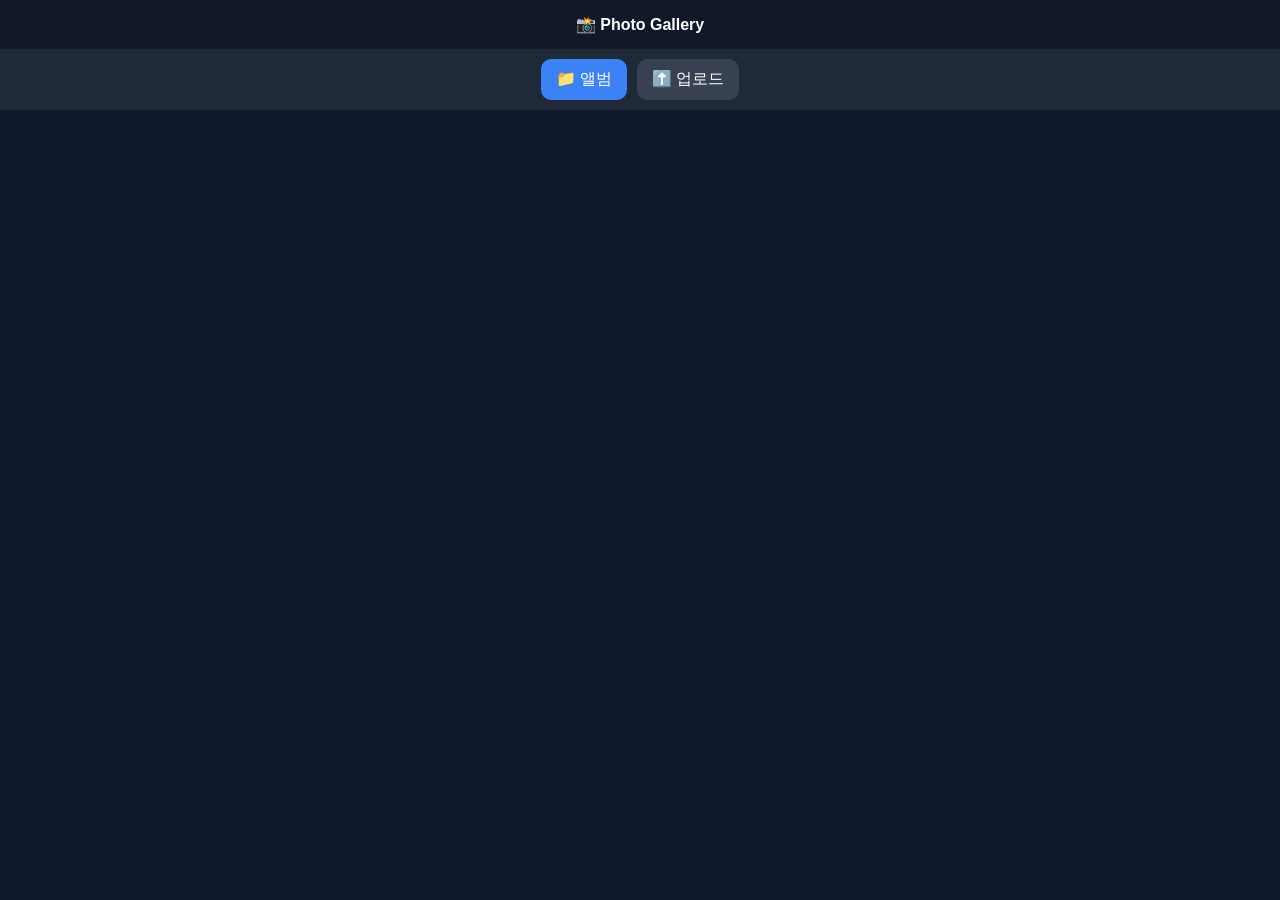
==== test/test.html @ 30d7d2c1 "add all" ====
<!DOCTYPE html>
<html lang="ko">
<head>
<meta charset="UTF-8">
<meta name="viewport" content="width=device-width, initial-scale=1.0">
<title>Photo Gallery</title>

<style>
body{
margin:0;
font-family:sans-serif;
background:#0f172a;
color:white;
overscroll-behavior-y: contain;
}

header{
padding:15px;
text-align:center;
background:#111827;
font-weight:bold;
}

.tabs{
display:flex;
justify-content:center;
gap:10px;
padding:10px;
background:#1f2937;
}

.tab{
padding:10px 15px;
background:#374151;
border-radius:10px;
cursor:pointer;
}

.tab.active{
background:#3b82f6;
}

.section{
display:none;
padding:15px;
}

.section.active{
display:block;
}

.upload{
display:flex;
flex-direction:column;
align-items:center;
gap:10px;
}

input,button{
padding:10px;
border-radius:8px;
border:none;
}

.grid{
display:grid;
grid-template-columns:repeat(auto-fill,minmax(140px,1fr));
gap:10px;
}

.card{
position:relative;
background:#1f2937;
border-radius:12px;
overflow:hidden;
cursor:pointer;
}

.card img{
width:100%;
height:130px;
object-fit:cover;
}

.title{
font-size:13px;
padding:5px;
}

.delete{
position:absolute;
top:5px;
right:5px;
background:red;
color:white;
border:none;
padding:5px 8px;
border-radius:6px;
cursor:pointer;
}

.viewer{
position:fixed;
top:0;
left:0;
width:100%;
height:100%;
background:black;
display:none;
justify-content:center;
align-items:center;
touch-action:none;
}

.viewer img{
max-width:98vw;
max-height:98vh;
object-fit:contain;
}

.close{
position:absolute;
top:10px;
right:10px;
background:red;
padding:8px;
border-radius:8px;
cursor:pointer;
}
</style>
</head>

<body>

<header>📸 Photo Gallery</header>

<div class="tabs">
<div class="tab active" onclick="show('album')">📁 앨범</div>
<div class="tab" onclick="show('upload')">⬆️ 업로드</div>
</div>

<div id="album" class="section active">
<div class="grid" id="grid"></div>
</div>

<div id="upload" class="section">
<div class="upload">
<input type="text" id="name" placeholder="묶음 이름">
<input type="file" id="files" multiple accept="image/*">
<button onclick="upload()">업로드</button>
</div>
</div>

<div class="viewer" id="viewer">
<div class="close" onclick="closeViewer()">X</div>
<img id="viewerImg">
</div>

<script>

let db;
let current = null;
let index = 0;

/* =========================
   IndexedDB
========================= */

const request = indexedDB.open("galleryDB",1);

request.onupgradeneeded = e => {
db = e.target.result;
db.createObjectStore("groups",{keyPath:"id"});
};

request.onsuccess = e => {
db = e.target.result;
render();
};

/* =========================
   저장
========================= */

function saveGroup(group){
const tx = db.transaction("groups","readwrite");
tx.objectStore("groups").put(group);
}

/* =========================
   불러오기
========================= */

function getAll(cb){
const tx = db.transaction("groups","readonly");
const req = tx.objectStore("groups").getAll();
req.onsuccess = () => cb(req.result);
}

/* =========================
   삭제
========================= */

function deleteGroup(id){
const tx = db.transaction("groups","readwrite");
tx.objectStore("groups").delete(id);
}

/* =========================
   업로드
========================= */

function upload(){

const name = document.getElementById("name").value || "Untitled";
const files = Array.from(document.getElementById("files").files);

if(files.length === 0){
alert("파일 선택");
return;
}

const images = [];
for(const file of files){
images.push(file);
}

saveGroup({
id: Date.now(),
name,
images
});

document.getElementById("name").value = "";
document.getElementById("files").value = "";

render();
alert("업로드 완료 👍");
}

/* =========================
   렌더
========================= */

function render(){

if(!db) return;

getAll(groups => {

const grid = document.getElementById("grid");
grid.innerHTML = "";

groups.forEach(g => {

const d = document.createElement("div");
d.className = "card";

const url = URL.createObjectURL(g.images[0]);

d.innerHTML = `
<img src="${url}">
<div class="title">${g.name}</div>
<button class="delete">삭제</button>
`;

d.onclick = () => open(g);

/* 🔥 삭제 확인창 다시 추가 */
d.querySelector(".delete").onclick = (e) => {
e.stopPropagation();

if(!confirm("정말 삭제하시겠습니까?")) return;

deleteGroup(g.id);
render();
};

grid.appendChild(d);

});

});

}

/* =========================
   뷰어
========================= */

function open(g){
current = g;
index = 0;

document.getElementById("viewer").style.display = "flex";
document.body.style.overflow = "hidden";

showImage();
}

function closeViewer(){
document.getElementById("viewer").style.display = "none";
current = null;
document.body.style.overflow = "auto";
}

/* =========================
   이미지 표시
========================= */

function showImage(){
const img = current.images[index];
const url = URL.createObjectURL(img);
document.getElementById("viewerImg").src = url;
}

/* =========================
   PC 스와이프
========================= */

document.addEventListener("wheel",e=>{
if(!current) return;

if(e.deltaY > 0) index++;
else index--;

if(index < 0) index = 0;
if(index >= current.images.length)
index = current.images.length - 1;

showImage();
});

/* =========================
   모바일 스와이프 (안정화 버전)
========================= */

let startY = 0;
const viewer = document.getElementById("viewer");

viewer.addEventListener("touchstart",(e)=>{
if(!current) return;
startY = e.touches[0].clientY;
},{passive:false});

viewer.addEventListener("touchmove",(e)=>{
e.preventDefault();
},{passive:false});

viewer.addEventListener("touchend",(e)=>{
if(!current) return;

let endY = e.changedTouches[0].clientY;
let diff = startY - endY;

if(Math.abs(diff) < 50) return;

/* 🔥 첫 이미지에서 위로 스와이프 → 새로고침 */
if(index === 0 && diff < 0){
location.reload();
return;
}

if(diff > 0) index++;
else index--;

if(index < 0) index = 0;
if(index >= current.images.length)
index = current.images.length - 1;

showImage();
},{passive:false});

/* =========================
   탭
========================= */

function show(t){
document.querySelectorAll(".section").forEach(s=>s.classList.remove("active"));
document.querySelectorAll(".tab").forEach(tab=>tab.classList.remove("active"));

document.getElementById(t).classList.add("active");
event.target.classList.add("active");
}

</script>

</body>
</html>
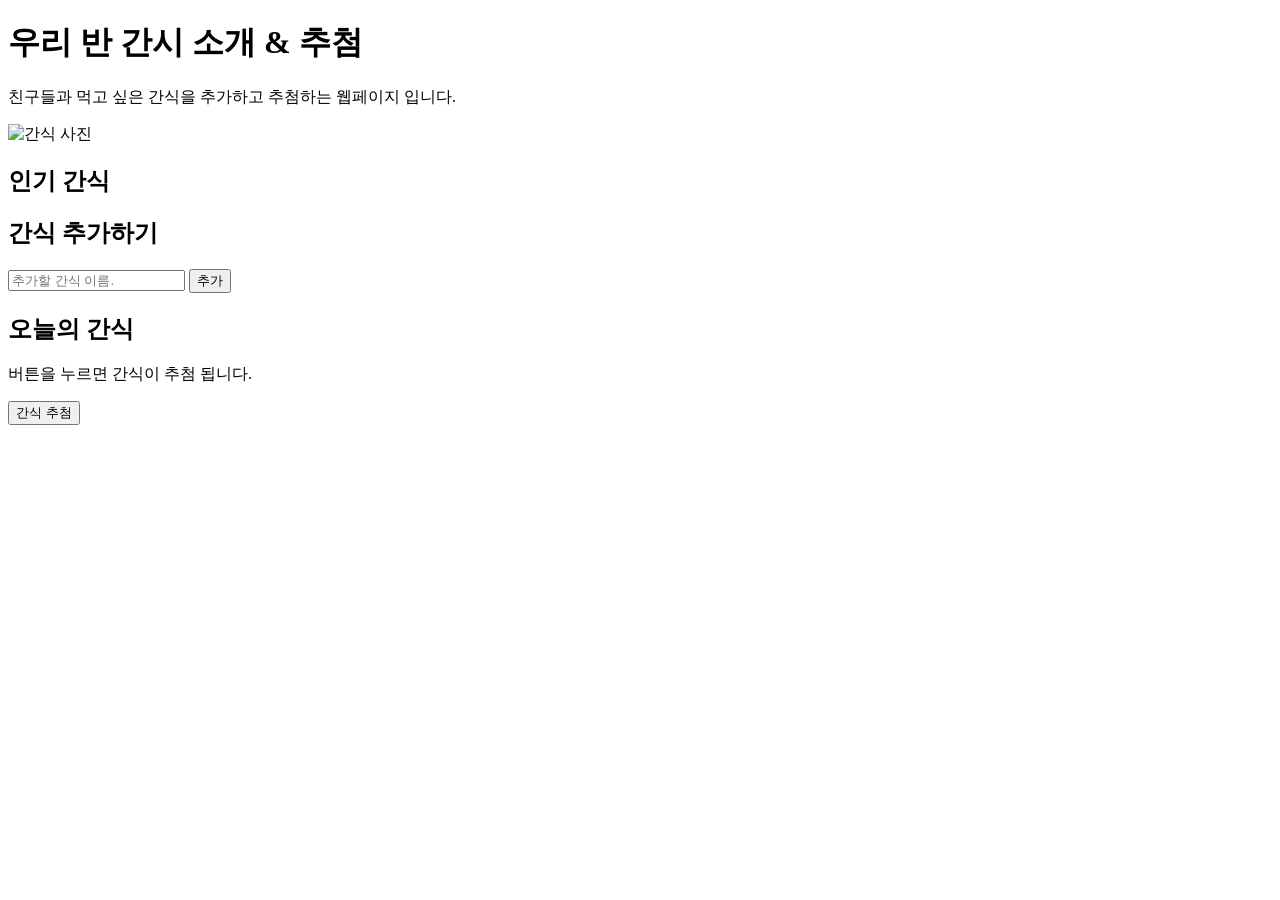
==== commit a4fd3b24: "sql/server" ====
--- a/test/test.html
+++ b/test/test.html
@@ -1,389 +1,31 @@
 <!DOCTYPE html>
-<html lang="ko">
+<html lang="en">
 <head>
-<meta charset="UTF-8">
-<meta name="viewport" content="width=device-width, initial-scale=1.0">
-<title>Photo Gallery</title>
-
-<style>
-body{
-margin:0;
-font-family:sans-serif;
-background:#0f172a;
-color:white;
-overscroll-behavior-y: contain;
-}
-
-header{
-padding:15px;
-text-align:center;
-background:#111827;
-font-weight:bold;
-}
-
-.tabs{
-display:flex;
-justify-content:center;
-gap:10px;
-padding:10px;
-background:#1f2937;
-}
-
-.tab{
-padding:10px 15px;
-background:#374151;
-border-radius:10px;
-cursor:pointer;
-}
-
-.tab.active{
-background:#3b82f6;
-}
-
-.section{
-display:none;
-padding:15px;
-}
-
-.section.active{
-display:block;
-}
-
-.upload{
-display:flex;
-flex-direction:column;
-align-items:center;
-gap:10px;
-}
-
-input,button{
-padding:10px;
-border-radius:8px;
-border:none;
-}
-
-.grid{
-display:grid;
-grid-template-columns:repeat(auto-fill,minmax(140px,1fr));
-gap:10px;
-}
-
-.card{
-position:relative;
-background:#1f2937;
-border-radius:12px;
-overflow:hidden;
-cursor:pointer;
-}
-
-.card img{
-width:100%;
-height:130px;
-object-fit:cover;
-}
-
-.title{
-font-size:13px;
-padding:5px;
-}
-
-.delete{
-position:absolute;
-top:5px;
-right:5px;
-background:red;
-color:white;
-border:none;
-padding:5px 8px;
-border-radius:6px;
-cursor:pointer;
-}
-
-.viewer{
-position:fixed;
-top:0;
-left:0;
-width:100%;
-height:100%;
-background:black;
-display:none;
-justify-content:center;
-align-items:center;
-touch-action:none;
-}
-
-.viewer img{
-max-width:98vw;
-max-height:98vh;
-object-fit:contain;
-}
-
-.close{
-position:absolute;
-top:10px;
-right:10px;
-background:red;
-padding:8px;
-border-radius:8px;
-cursor:pointer;
-}
-</style>
+    <meta charset="UTF-8">
+    <meta name="viewport" content="width=device-width, initial-scale=1.0">
+    <title>Document</title>
+    <link href="./test.css" rel="stylesheet">
 </head>
-
 <body>
-
-<header>📸 Photo Gallery</header>
-
-<div class="tabs">
-<div class="tab active" onclick="show('album')">📁 앨범</div>
-<div class="tab" onclick="show('upload')">⬆️ 업로드</div>
-</div>
-
-<div id="album" class="section active">
-<div class="grid" id="grid"></div>
-</div>
-
-<div id="upload" class="section">
-<div class="upload">
-<input type="text" id="name" placeholder="묶음 이름">
-<input type="file" id="files" multiple accept="image/*">
-<button onclick="upload()">업로드</button>
-</div>
-</div>
-
-<div class="viewer" id="viewer">
-<div class="close" onclick="closeViewer()">X</div>
-<img id="viewerImg">
-</div>
-
-<script>
-
-let db;
-let current = null;
-let index = 0;
-
-/* =========================
-   IndexedDB
-========================= */
-
-const request = indexedDB.open("galleryDB",1);
-
-request.onupgradeneeded = e => {
-db = e.target.result;
-db.createObjectStore("groups",{keyPath:"id"});
-};
-
-request.onsuccess = e => {
-db = e.target.result;
-render();
-};
-
-/* =========================
-   저장
-========================= */
-
-function saveGroup(group){
-const tx = db.transaction("groups","readwrite");
-tx.objectStore("groups").put(group);
-}
-
-/* =========================
-   불러오기
-========================= */
-
-function getAll(cb){
-const tx = db.transaction("groups","readonly");
-const req = tx.objectStore("groups").getAll();
-req.onsuccess = () => cb(req.result);
-}
-
-/* =========================
-   삭제
-========================= */
-
-function deleteGroup(id){
-const tx = db.transaction("groups","readwrite");
-tx.objectStore("groups").delete(id);
-}
-
-/* =========================
-   업로드
-========================= */
-
-function upload(){
-
-const name = document.getElementById("name").value || "Untitled";
-const files = Array.from(document.getElementById("files").files);
-
-if(files.length === 0){
-alert("파일 선택");
-return;
-}
-
-const images = [];
-for(const file of files){
-images.push(file);
-}
-
-saveGroup({
-id: Date.now(),
-name,
-images
-});
-
-document.getElementById("name").value = "";
-document.getElementById("files").value = "";
-
-render();
-alert("업로드 완료 👍");
-}
-
-/* =========================
-   렌더
-========================= */
-
-function render(){
-
-if(!db) return;
-
-getAll(groups => {
-
-const grid = document.getElementById("grid");
-grid.innerHTML = "";
-
-groups.forEach(g => {
-
-const d = document.createElement("div");
-d.className = "card";
-
-const url = URL.createObjectURL(g.images[0]);
-
-d.innerHTML = `
-<img src="${url}">
-<div class="title">${g.name}</div>
-<button class="delete">삭제</button>
-`;
-
-d.onclick = () => open(g);
-
-/* 🔥 삭제 확인창 다시 추가 */
-d.querySelector(".delete").onclick = (e) => {
-e.stopPropagation();
-
-if(!confirm("정말 삭제하시겠습니까?")) return;
-
-deleteGroup(g.id);
-render();
-};
-
-grid.appendChild(d);
-
-});
-
-});
-
-}
-
-/* =========================
-   뷰어
-========================= */
-
-function open(g){
-current = g;
-index = 0;
-
-document.getElementById("viewer").style.display = "flex";
-document.body.style.overflow = "hidden";
-
-showImage();
-}
-
-function closeViewer(){
-document.getElementById("viewer").style.display = "none";
-current = null;
-document.body.style.overflow = "auto";
-}
-
-/* =========================
-   이미지 표시
-========================= */
-
-function showImage(){
-const img = current.images[index];
-const url = URL.createObjectURL(img);
-document.getElementById("viewerImg").src = url;
-}
-
-/* =========================
-   PC 스와이프
-========================= */
-
-document.addEventListener("wheel",e=>{
-if(!current) return;
-
-if(e.deltaY > 0) index++;
-else index--;
-
-if(index < 0) index = 0;
-if(index >= current.images.length)
-index = current.images.length - 1;
-
-showImage();
-});
-
-/* =========================
-   모바일 스와이프 (안정화 버전)
-========================= */
-
-let startY = 0;
-const viewer = document.getElementById("viewer");
-
-viewer.addEventListener("touchstart",(e)=>{
-if(!current) return;
-startY = e.touches[0].clientY;
-},{passive:false});
-
-viewer.addEventListener("touchmove",(e)=>{
-e.preventDefault();
-},{passive:false});
-
-viewer.addEventListener("touchend",(e)=>{
-if(!current) return;
-
-let endY = e.changedTouches[0].clientY;
-let diff = startY - endY;
-
-if(Math.abs(diff) < 50) return;
-
-/* 🔥 첫 이미지에서 위로 스와이프 → 새로고침 */
-if(index === 0 && diff < 0){
-location.reload();
-return;
-}
-
-if(diff > 0) index++;
-else index--;
-
-if(index < 0) index = 0;
-if(index >= current.images.length)
-index = current.images.length - 1;
-
-showImage();
-},{passive:false});
-
-/* =========================
-   탭
-========================= */
-
-function show(t){
-document.querySelectorAll(".section").forEach(s=>s.classList.remove("active"));
-document.querySelectorAll(".tab").forEach(tab=>tab.classList.remove("active"));
-
-document.getElementById(t).classList.add("active");
-event.target.classList.add("active");
-}
-
-</script>
-
+    <div class="wrap">
+        <h1>우리 반 간시 소개 & 추첨</h1>
+        <p>친구들과 먹고 싶은 간식을 추가하고 추첨하는 웹페이지 입니다.</p>
+        <img src="./snackbar-hero.png" alt="간식 사진">
+        <div class="menu_box">
+            <h2>인기 간식</h2>
+            <ul id="menu_list"></ul>
+        </div>
+        <div class="menu_box">
+            <h2>간식 추가하기</h2>
+            <input id="input_snack" type="text" placeholder="추가할 간식 이름.">
+            <button id="btn_add">추가</button>
+        </div>
+        <div class="event_box">
+            <h2>오늘의 간식</h2>
+            <p id="event_result">버튼을 누르면 간식이 추첨 됩니다.</p>
+            <button id="btn_event">간식 추첨</button>
+        </div>
+    </div>
+    <script src="./test.js"></script>
 </body>
 </html>
